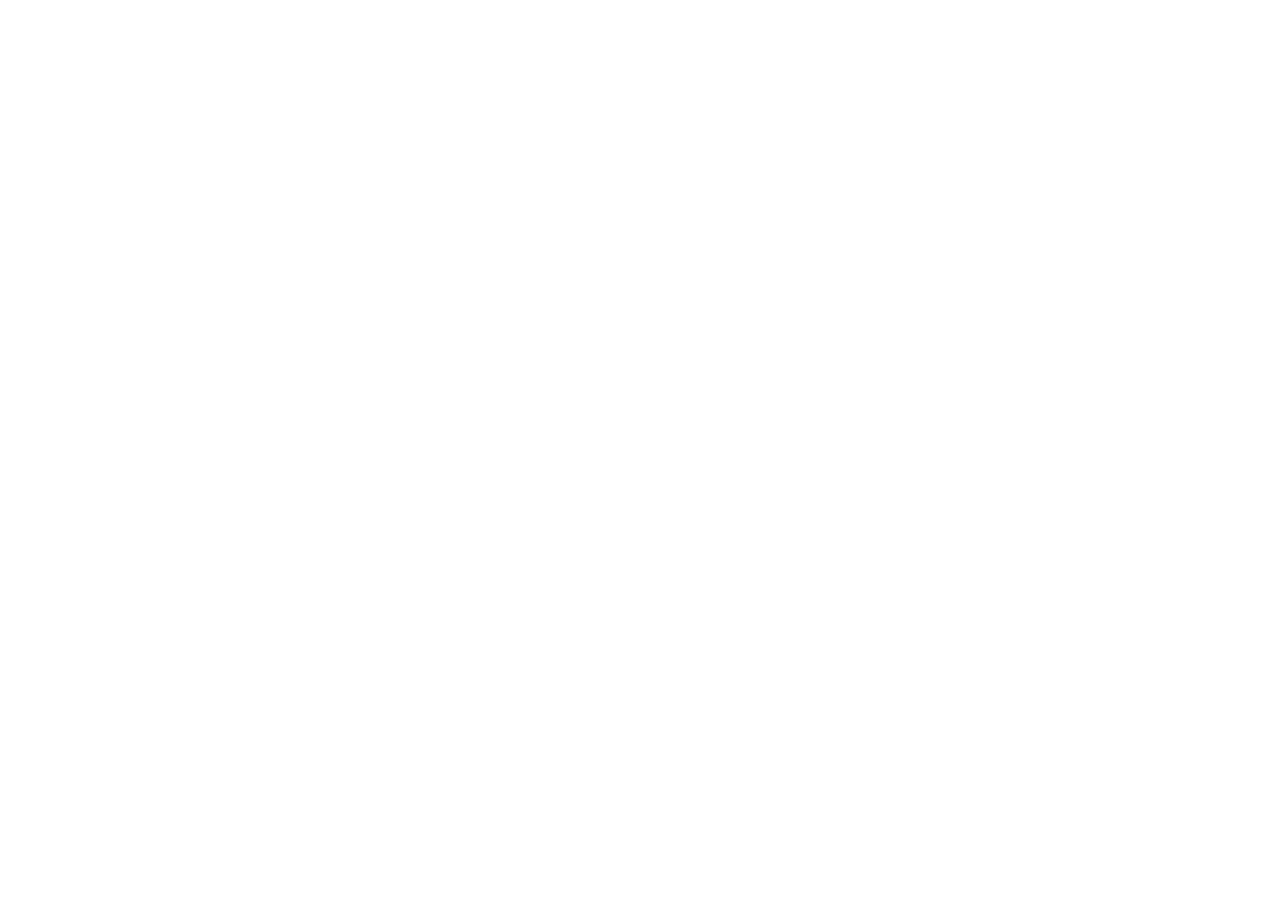
==== 1-Expanding cards/index.html @ 9adbfa17 "initialize html,css & js files" ====
<!DOCTYPE html>
<html lang="en">
<head>
    <meta charset="UTF-8">
    <meta http-equiv="X-UA-Compatible" content="IE=edge">
    <meta name="viewport" content="width=device-width, initial-scale=1.0">
    <!-- Font-Awsome Css -->
    <link rel="stylesheet" href="https://cdnjs.cloudflare.com/ajax/libs/font-awesome/6.0.0/css/all.min.css" integrity="sha512-9usAa10IRO0HhonpyAIVpjrylPvoDwiPUiKdWk5t3PyolY1cOd4DSE0Ga+ri4AuTroPR5aQvXU9xC6qOPnzFeg==" crossorigin="anonymous" referrerpolicy="no-referrer" />
    <!-- Link to Css file -->
    <link rel="stylesheet" href="style.css">
    <title>Expanding Cards</title>  
</head>
<body>
    <script src="script.js"></script>
</body>
</html>
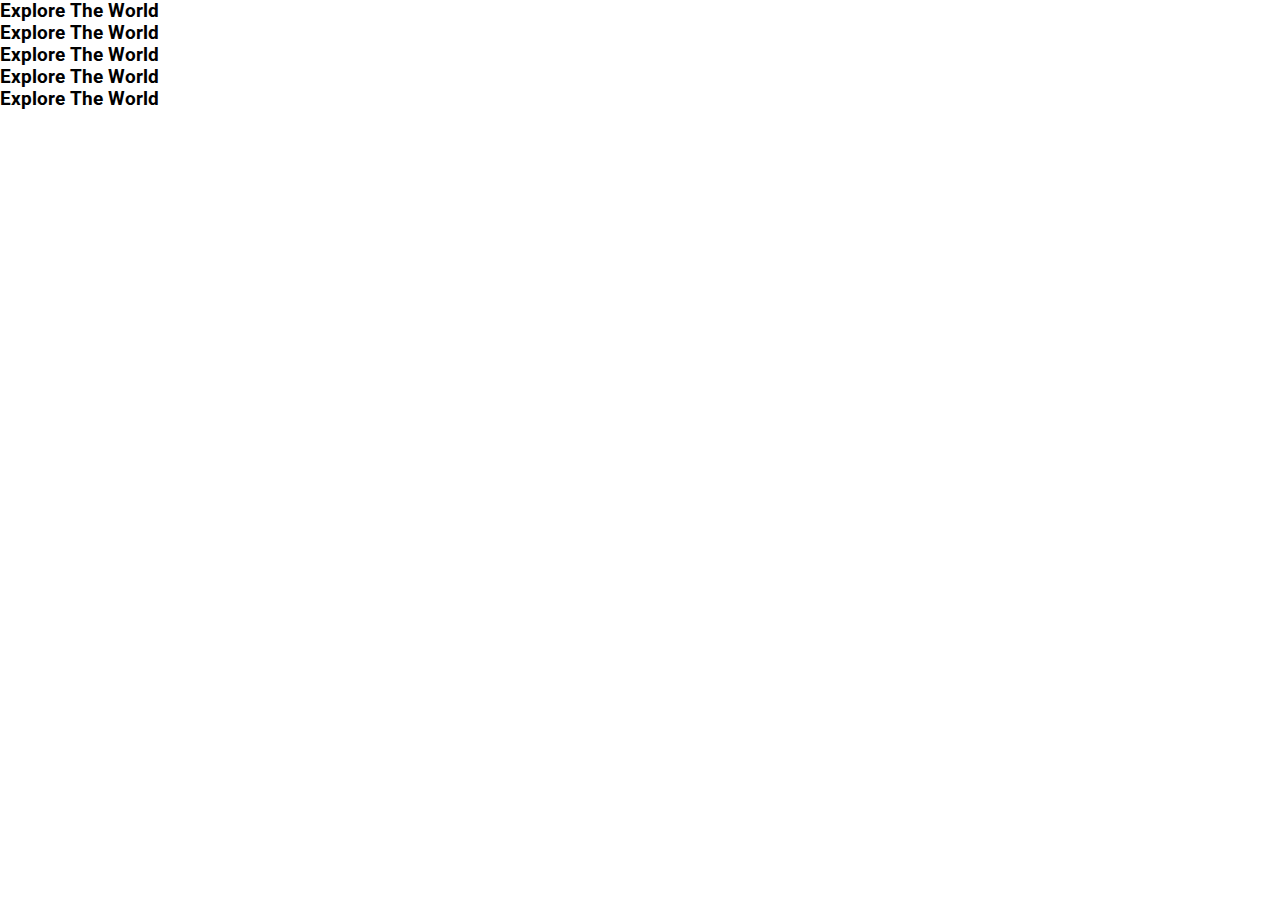
==== commit 1825fc81: "Html structure added" ====
--- a/1-Expanding cards/index.html
+++ b/1-Expanding cards/index.html
@@ -11,6 +11,23 @@
     <title>Expanding Cards</title>  
 </head>
 <body>
+    <div class="container">
+        <div class="panel active" style="background-image: url('https://images.unsplash.com/photo-1558979158-65a1eaa08691?ixlib=rb-1.2.1&ixid=eyJhcHBfaWQiOjEyMDd9&auto=format&fit=crop&w=1350&q=80')">
+            <h3>Explore The World</h3>
+        </div>
+        <div class="panel" style="background-image: url('https://images.unsplash.com/photo-1572276596237-5db2c3e16c5d?ixlib=rb-1.2.1&ixid=eyJhcHBfaWQiOjEyMDd9&auto=format&fit=crop&w=1350&q=80')">
+            <h3>Explore The World</h3>
+        </div>
+        <div class="panel" style="background-image: url('https://images.unsplash.com/photo-1507525428034-b723cf961d3e?ixlib=rb-1.2.1&ixid=eyJhcHBfaWQiOjEyMDd9&auto=format&fit=crop&w=1353&q=80')">
+            <h3>Explore The World</h3>
+        </div>
+        <div class="panel" style="background-image: url('https://images.unsplash.com/photo-1551009175-8a68da93d5f9?ixlib=rb-1.2.1&ixid=eyJhcHBfaWQiOjEyMDd9&auto=format&fit=crop&w=1351&q=80')">
+            <h3>Explore The World</h3>
+        </div>
+        <div class="panel" style="background-image: url('https://images.unsplash.com/photo-1549880338-65ddcdfd017b?ixlib=rb-1.2.1&ixid=eyJhcHBfaWQiOjEyMDd9&auto=format&fit=crop&w=1350&q=80')">
+            <h3>Explore The World</h3>
+        </div>
+    </div>
     <script src="script.js"></script>
 </body>
 </html>--- a/1-Expanding cards/style.css
+++ b/1-Expanding cards/style.css
@@ -0,0 +1,11 @@
+@import url('https://fonts.googleapis.com/css2?family=Roboto:wght@400;700&display=swap');
+
+* {
+  margin: 0;
+  padding: 0;
+  box-sizing: border-box;
+}
+
+body {
+  font-family: 'Roboto', sans-serif;
+}
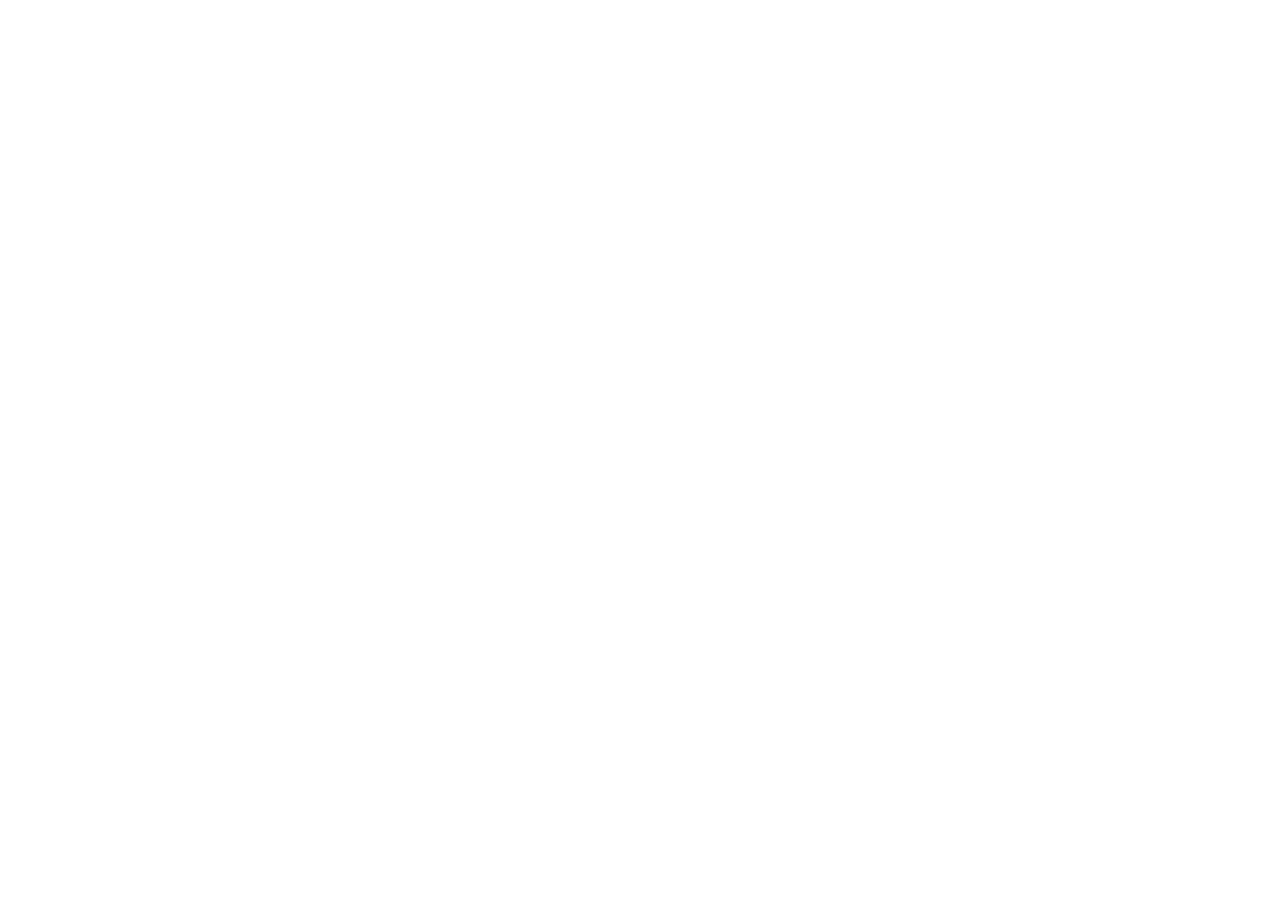
==== commit 123fee78: "Transition added for h3, titles added" ====
--- a/1-Expanding cards/index.html
+++ b/1-Expanding cards/index.html
@@ -16,16 +16,16 @@
             <h3>Explore The World</h3>
         </div>
         <div class="panel" style="background-image: url('https://images.unsplash.com/photo-1572276596237-5db2c3e16c5d?ixlib=rb-1.2.1&ixid=eyJhcHBfaWQiOjEyMDd9&auto=format&fit=crop&w=1350&q=80')">
-            <h3>Explore The World</h3>
+            <h3>Wild Forestd</h3>
         </div>
         <div class="panel" style="background-image: url('https://images.unsplash.com/photo-1507525428034-b723cf961d3e?ixlib=rb-1.2.1&ixid=eyJhcHBfaWQiOjEyMDd9&auto=format&fit=crop&w=1353&q=80')">
-            <h3>Explore The World</h3>
+            <h3>Sunny Beach</h3>
         </div>
         <div class="panel" style="background-image: url('https://images.unsplash.com/photo-1551009175-8a68da93d5f9?ixlib=rb-1.2.1&ixid=eyJhcHBfaWQiOjEyMDd9&auto=format&fit=crop&w=1351&q=80')">
-            <h3>Explore The World</h3>
+            <h3>City on Winter</h3>
         </div>
         <div class="panel" style="background-image: url('https://images.unsplash.com/photo-1549880338-65ddcdfd017b?ixlib=rb-1.2.1&ixid=eyJhcHBfaWQiOjEyMDd9&auto=format&fit=crop&w=1350&q=80')">
-            <h3>Explore The World</h3>
+            <h3>Mountains - Clouds</h3>
         </div>
     </div>
     <script src="script.js"></script>
--- a/1-Expanding cards/style.css
+++ b/1-Expanding cards/style.css
@@ -8,4 +8,51 @@
 
 body {
   font-family: 'Roboto', sans-serif;
+  display: flex;
+  align-items: center;
+  justify-content: center;
+  height: 100vh;
+  overflow: hidden;
 }
+.container {
+  display: flex;
+  width: 90vw;
+}
+.panel {
+  background-size: cover;
+  background-position: center;
+  background-repeat: no-repeat;
+  height: 80vh;
+  border-radius: 10px;
+  color: white;
+  cursor: pointer;
+  flex: 0.5;
+  margin: 10px;
+  position: relative;
+  transition: flex 0.7s ease-in;
+}
+.panel h3 {
+  font-size: 24px;
+  position: absolute;
+  bottom: 20px;
+  left: 20px;
+  opacity: 0;
+  transition: opacity 0.7s ease-in;
+}
+.panel.active {
+  flex: 5;
+}
+.panel.active h3 {
+  opacity: 1;
+}
+/* Made it responsive */
+@media (max-width: 480px) {
+  .container {
+    width: 100vw;
+  }
+  /* delete last two images */
+  .panel:nth-of-type(4),
+  .panel:nth-of-type(5) {
+    display: none;
+  }
+}
